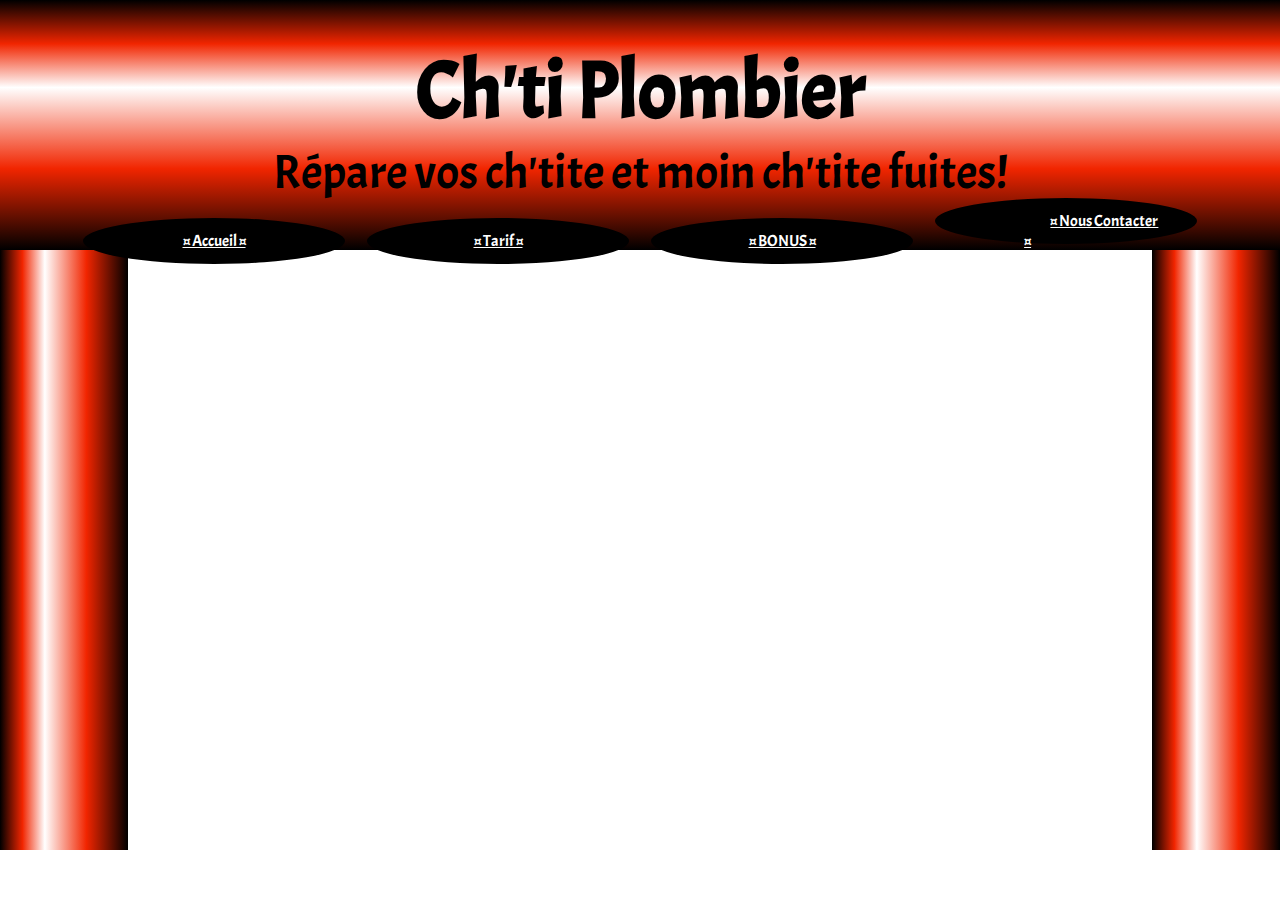
==== contact.html @ 91c2fd3a "index html & design css" ====
<!DOCTYPE html>
<html>
  <head>
    <meta charset="utf-8">
    <title>Plomberie Personnalisée</title>
    <link rel="stylesheet" href="css/style.css">
    <link rel="icon" type="image/png" href="img/favicon.ico" />
    <link href="https://fonts.googleapis.com/css?family=Acme|Orbitron|VT323" rel="stylesheet">
  </head>

  <body>

    <!-- DEBUT DU HEADER -->

    <header>
      <div class="titre">
      <h1>Ch'ti Plombier</h1>
      <p>Répare vos ch'tite et moin ch'tite fuites!</p>
    </div>


      <!-- DEBUT DE NAV -->
      <nav>
        <ul>
          <li><a href="index.html">&curren; Accueil &curren;</a></li>
          <li><a href="tarif.html">&curren; Tarif &curren;</a></li>
          <li><a href=".html">&curren; BONUS &curren;</a></li>
          <li><a href="contact.html">&curren; Nous Contacter &curren;</a></li>
        </ul>

      </nav>
      <!-- FIN DE NAV -->

    </header>

    <!-- FIN DE HEADER -->

    <!-- ASIDE DECO GAUCHE -->
    <aside class="gauche">

    </aside>
    <!-- FIN ASIDE GAUCHE -->

    <!-- DEBUT DE SECTION -->
    <section>

    </section>
    <!-- FIN  DE SECTION -->

    <!-- ASIDE DECO DROIT -->
    <aside class="droite">

    </aside>
    <!-- FIN ASIDE DROIT -->

  </body>
</html>
---- css/style.css ----
* {
  margin: 0;
  padding: 0;
}

/*COMMON RULES*/
header, footer {
  background-image: linear-gradient( #000 0%, #F12500, #FFF 35%, #F12500, #000 100%);
}
/*END OF COMMON RULES*/

/*HEADER RULES*/

header {
  height: 250px;
  text-align: center;
  font-family: 'Acme', sans-serif;
}

.titre {
  height: 75%;
}

h1 {
  padding-top: 40px;
  font-size: 5em;
}

.titre p {
  font-size: 3em;
}

nav li {
  display: inline-block;
  margin: 10px 10px;
  padding-top: 10px;
  width: 20%;
  border-style: solid;
  border-radius: 100%;
  height: 30px;
  background-color: black;
}

nav li:hover {
  background-color: #F12500;
  border-color: #F12500;
}

nav a {
  margin: 30%;
  color: white;
}

/*END OF HEADER RULES*/

/*DECO DROITE GAUCHE*/

.gauche, .droite {
  width: 10%;
  height: 600px;
  background-image: linear-gradient(90deg, #000 0%, #F12500, #FFF 35%, #F12500, #000 100%);
}

.gauche {
  float: left;
}

.droite {
  float: right;
}

.gauche, .droite, .main {
  display: inline-block;
}
/*FIN DECO DROITE GAUCHE*/

/*MAIN RULES*/

.main {
  width: 80%;
  font-family: 'Orbitron', sans-serif;
}

.logo {
  width: 20%;
  height: 20%;
  margin: 0 4%;
}

.logo img {
  max-width: 100%;
  max-height: 100%;
}

    /*ARTICLE DU MAIN*/

.presentation {
  width: 70%;
}

.presentation h2, .presentation p {
  margin: 30px 0;
}

.presentation, .logo, .service, .avantage {
  display: inline-block;
}

.nom, .bonus {
  font-weight: bold;
  font-size: 1.5em;
}

.service, .avantage {
  width: 40%;
  margin: 40px;
}

.main ul {
  text-align: center;
  list-style: none;
}

.main li {
  text-align: left;
  margin-left: 60px;
}
/*FIN ARTICLE MAIN*/

footer {
  height: 60px;
}
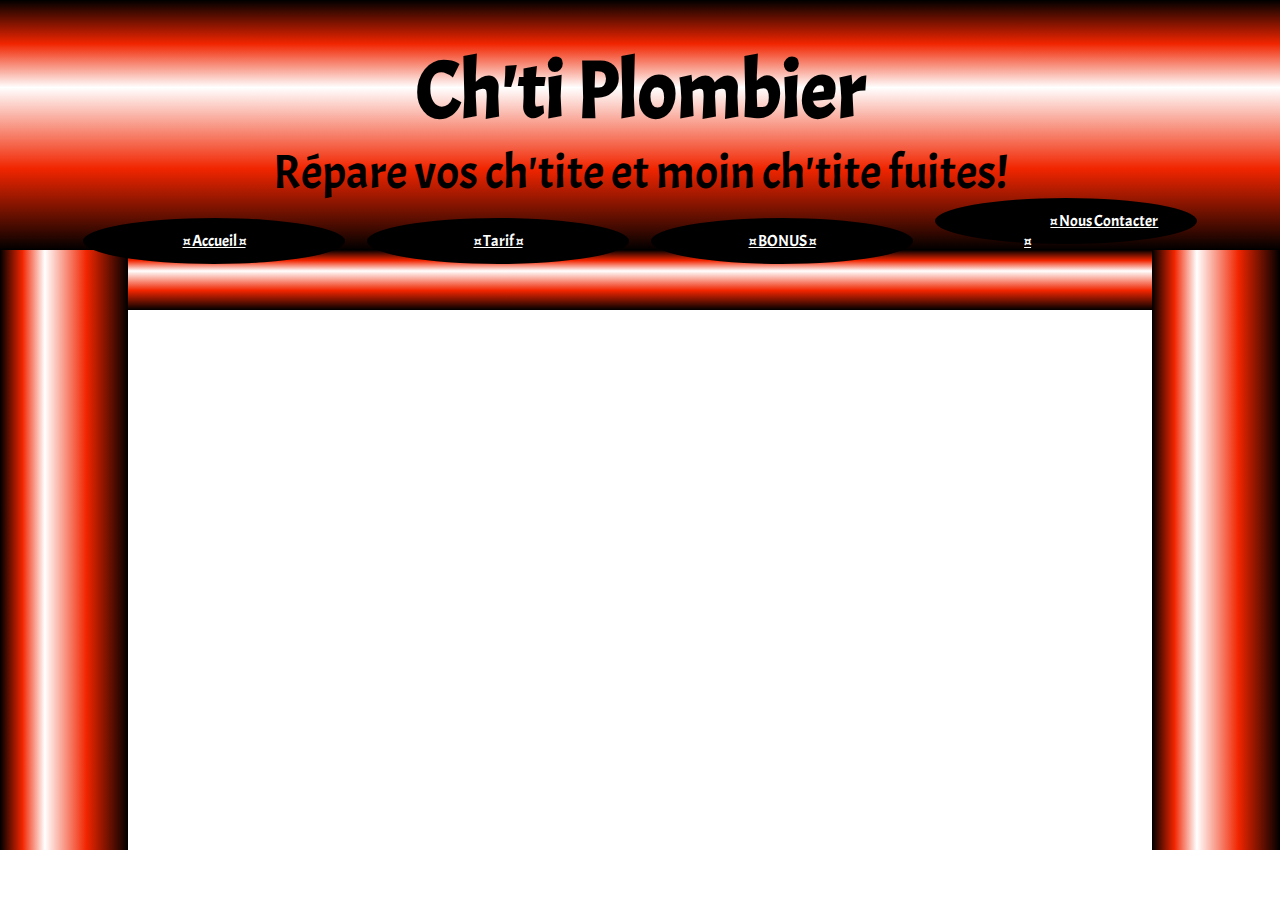
==== commit 7430aa42: "tarif html" ====
--- a/contact.html
+++ b/contact.html
@@ -2,7 +2,7 @@
 <html>
   <head>
     <meta charset="utf-8">
-    <title>Plomberie Personnalisée</title>
+    <title>Plomberie Personnalisée | Contacts</title>
     <link rel="stylesheet" href="css/style.css">
     <link rel="icon" type="image/png" href="img/favicon.ico" />
     <link href="https://fonts.googleapis.com/css?family=Acme|Orbitron|VT323" rel="stylesheet">
@@ -53,5 +53,10 @@
     </aside>
     <!-- FIN ASIDE DROIT -->
 
+    <footer>
+      <a href="#"><i class="fa fa-facebook-official" style="font-size:60px;color:black"></i></a>
+      <a href="#"><i class="fa fa-twitter-square" style="font-size:60px;color:black"></i></a>
+    </footer>
+
   </body>
 </html>
--- a/css/style.css
+++ b/css/style.css
@@ -76,7 +76,7 @@
 
 /*MAIN RULES*/
 
-.main {
+.main, .tarif {
   width: 80%;
   font-family: 'Orbitron', sans-serif;
 }
@@ -127,6 +127,50 @@
 }
 /*FIN ARTICLE MAIN*/
 
+/*FOOTER*/
+
 footer {
   height: 60px;
+  text-align: center;
 }
+
+footer a {
+  margin: 0 20px;
+}
+
+/*FIN DE FOOTER*/
+
+/*TABLEAU*/
+
+.tarif {
+  display: inline-block;
+  /*background-color: grey;*/
+  text-align: center;
+}
+
+.tarif h2 {
+  margin-top: 50px;
+}
+
+.table{
+}
+
+table {
+  border-collapse: collapse;
+  /*background-color: blue;*/
+  margin: 50px auto 190px auto;
+}
+
+th, td {
+  border: 1px solid black;
+  height: 30px;
+  /*margin: 20px;*/
+  width: 200px;
+}
+
+td {
+  /*background-color: green;*/
+}
+
+tr {
+}
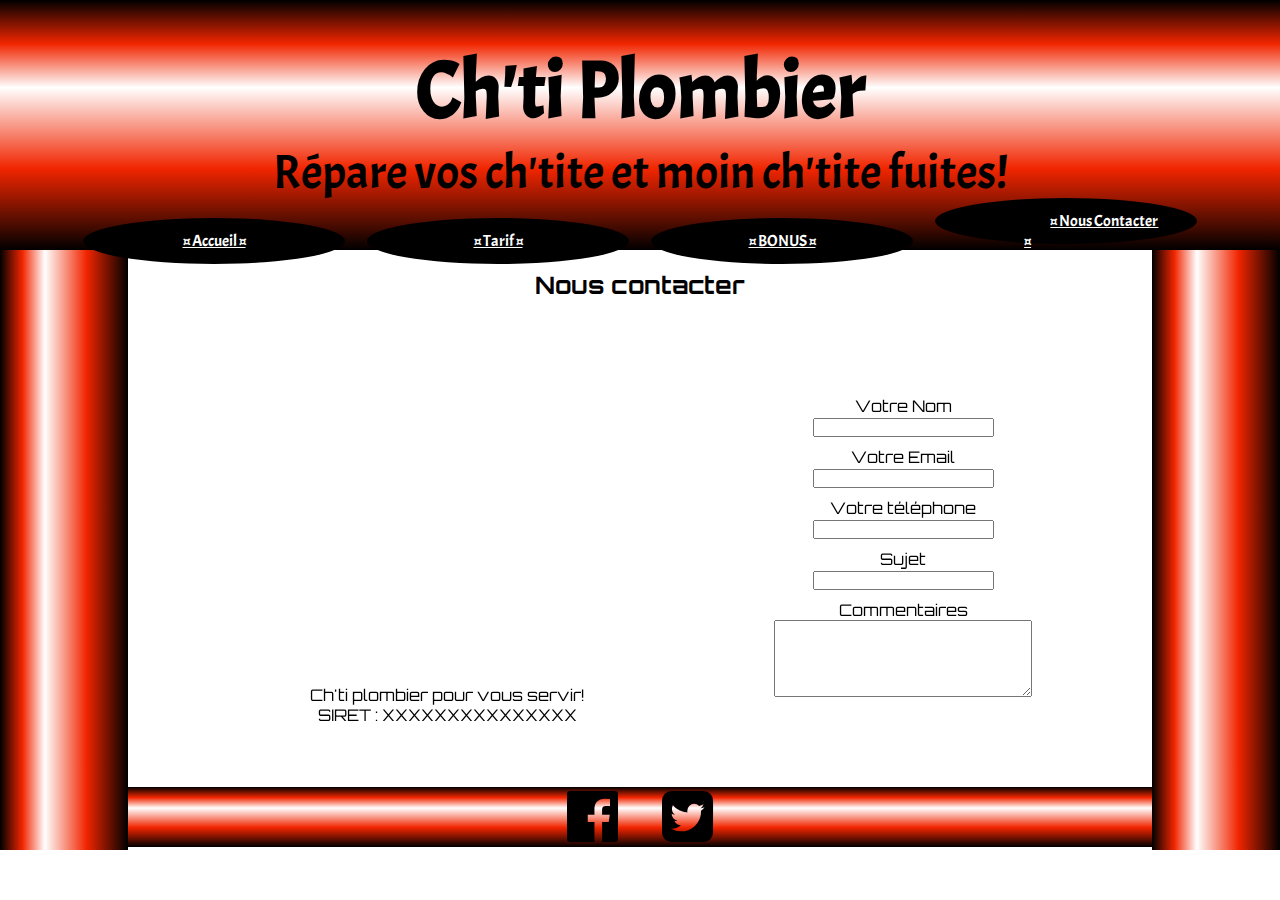
==== commit ae56a502: "contact html" ====
--- a/contact.html
+++ b/contact.html
@@ -6,6 +6,7 @@
     <link rel="stylesheet" href="css/style.css">
     <link rel="icon" type="image/png" href="img/favicon.ico" />
     <link href="https://fonts.googleapis.com/css?family=Acme|Orbitron|VT323" rel="stylesheet">
+    <link rel="stylesheet" href="https://cdnjs.cloudflare.com/ajax/libs/font-awesome/4.7.0/css/font-awesome.min.css">
   </head>
 
   <body>
@@ -42,7 +43,38 @@
     <!-- FIN ASIDE GAUCHE -->
 
     <!-- DEBUT DE SECTION -->
-    <section>
+    <section class="contact">
+      <h2>Nous contacter</h2>
+
+      <article class="map">
+        <figure>
+          <iframe src="https://www.google.com/maps/embed?pb=!1m18!1m12!1m3!1d2528.4761484101664!2d3.189543515739506!3d50.67398617950678!2m3!1f0!2f0!3f0!3m2!1i1024!2i768!4f13.1!3m3!1m2!1s0x47c3287c59c98277%3A0xb94f7f54b271bd84!2s94+Rue+L%C3%A9on+Marlot%2C+59100+Roubaix!5e0!3m2!1sfr!2sfr!4v1490015592507" width="400" height="300" frameborder="0" style="border:0" allowfullscreen></iframe>
+        </figure>
+        <p>Ch'ti plombier pour vous servir!</p>
+        <p>SIRET : XXXXXXXXXXXXXXX</p>
+      </article>
+
+
+
+      <article class="formulaire">
+        <form class="" method="post" action="contact.html">
+          <p><label for="nom">Votre Nom</label><br><input type="text" name="nom" id="nom"></p>
+        </form>
+        <form class="" method="post" action="contact.html">
+          <p><label for="email">Votre Email</label><br><input type="email" name="email" id="email"></p>
+        </form>
+        <form class="" method="post" action="contact.html">
+          <p><label for="tel">Votre téléphone</label><br><input type="tel" name="tel" id="tel"></p>
+        </form>
+        <form class="" method="post" action="contact.html">
+          <p><label for="sujet">Sujet</label><br><input type="text" name="sujet" id="sujet"></p>
+        </form>
+        <form class="" method="post" action="contact.html">
+          <p><label for="comm">Commentaires</label><br><textarea name="comm" id="comm" rows="5" cols="30"></textarea></p>
+        </form>
+
+      </article>
+
 
     </section>
     <!-- FIN  DE SECTION -->
--- a/css/style.css
+++ b/css/style.css
@@ -7,6 +7,12 @@
 header, footer {
   background-image: linear-gradient( #000 0%, #F12500, #FFF 35%, #F12500, #000 100%);
 }
+
+.main, .tarif, .contact {
+  width: 80%;
+  font-family: 'Orbitron', sans-serif;
+}
+
 /*END OF COMMON RULES*/
 
 /*HEADER RULES*/
@@ -76,11 +82,6 @@
 
 /*MAIN RULES*/
 
-.main, .tarif {
-  width: 80%;
-  font-family: 'Orbitron', sans-serif;
-}
-
 .logo {
   width: 20%;
   height: 20%;
@@ -94,16 +95,16 @@
 
     /*ARTICLE DU MAIN*/
 
+.presentation, .logo, .service, .avantage {
+  display: inline-block;
+}
+
 .presentation {
   width: 70%;
 }
 
 .presentation h2, .presentation p {
   margin: 30px 0;
-}
-
-.presentation, .logo, .service, .avantage {
-  display: inline-block;
 }
 
 .nom, .bonus {
@@ -127,6 +128,54 @@
 }
 /*FIN ARTICLE MAIN*/
 
+
+/*TABLEAU TARIF*/
+
+.tarif {
+  display: inline-block;
+  text-align: center;
+}
+
+.tarif h2 {
+  margin-top: 50px;
+}
+
+table {
+  border-collapse: collapse;
+  margin: 50px auto 190px auto;
+}
+
+th, td {
+  border: 1px solid black;
+  height: 30px;
+  width: 200px;
+}
+
+/*FIN TABLEAU TARIF*/
+
+/*FORMULAIR DE CONTACT*/
+
+.contact {
+  display: inline-block;
+  text-align: center;
+}
+
+.contact h2 {
+  margin: 20px ;
+}
+
+.map, .formulaire {
+  display: inline-block;
+  vertical-align: middle;
+  margin: 6%;
+}
+
+form {
+  margin-bottom: 10px;
+}
+
+/*FIN DE FORMULAIR DE CONTACT*/
+
 /*FOOTER*/
 
 footer {
@@ -139,38 +188,3 @@
 }
 
 /*FIN DE FOOTER*/
-
-/*TABLEAU*/
-
-.tarif {
-  display: inline-block;
-  /*background-color: grey;*/
-  text-align: center;
-}
-
-.tarif h2 {
-  margin-top: 50px;
-}
-
-.table{
-}
-
-table {
-  border-collapse: collapse;
-  /*background-color: blue;*/
-  margin: 50px auto 190px auto;
-}
-
-th, td {
-  border: 1px solid black;
-  height: 30px;
-  /*margin: 20px;*/
-  width: 200px;
-}
-
-td {
-  /*background-color: green;*/
-}
-
-tr {
-}
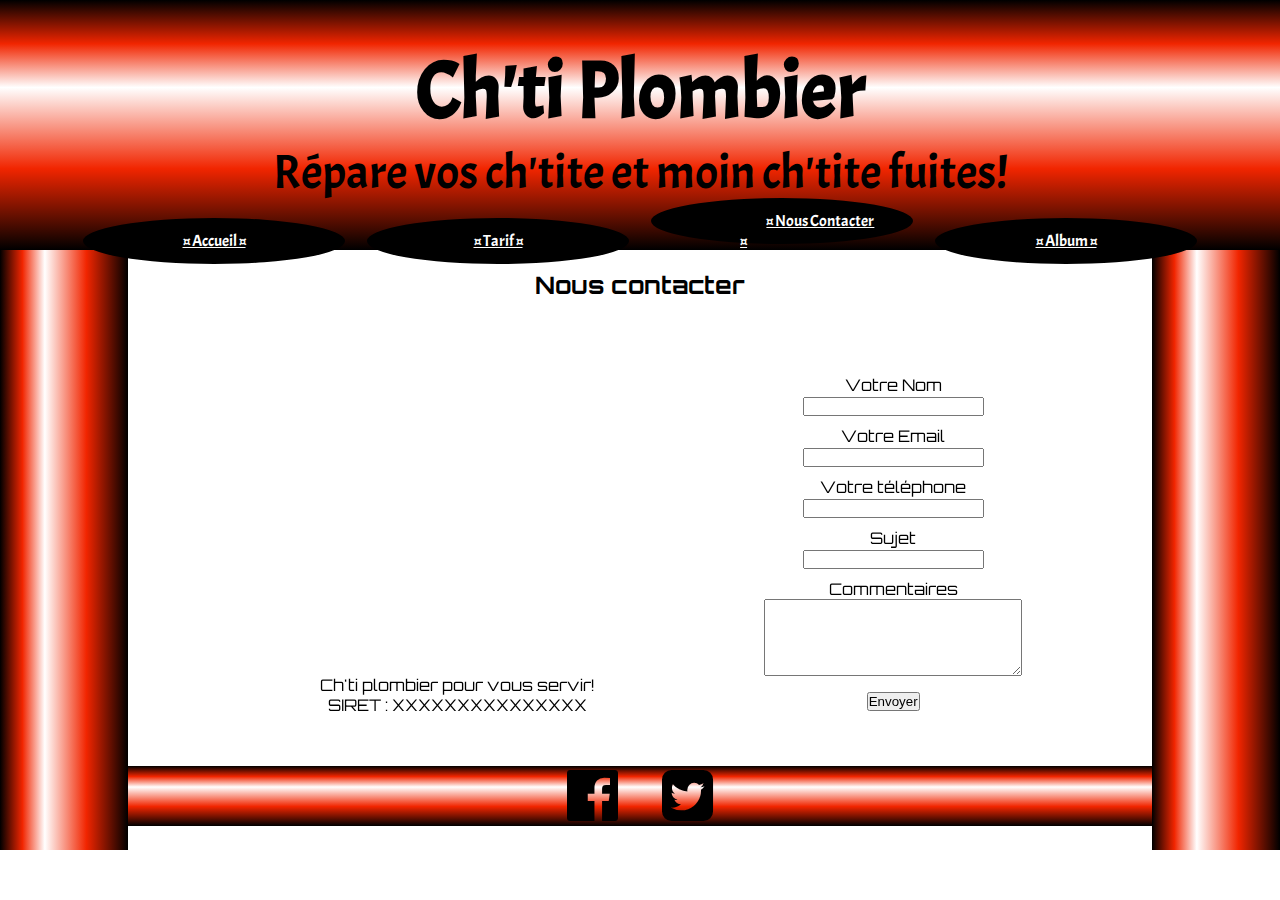
==== commit d88add0f: "last commit" ====
--- a/contact.html
+++ b/contact.html
@@ -25,8 +25,8 @@
         <ul>
           <li><a href="index.html">&curren; Accueil &curren;</a></li>
           <li><a href="tarif.html">&curren; Tarif &curren;</a></li>
-          <li><a href=".html">&curren; BONUS &curren;</a></li>
           <li><a href="contact.html">&curren; Nous Contacter &curren;</a></li>
+          <li><a href="album.html">&curren; Album &curren;</a></li>
         </ul>
 
       </nav>
@@ -72,6 +72,7 @@
         <form class="" method="post" action="contact.html">
           <p><label for="comm">Commentaires</label><br><textarea name="comm" id="comm" rows="5" cols="30"></textarea></p>
         </form>
+        <input type="submit" value="Envoyer" />
 
       </article>
 
--- a/css/style.css
+++ b/css/style.css
@@ -8,7 +8,7 @@
   background-image: linear-gradient( #000 0%, #F12500, #FFF 35%, #F12500, #000 100%);
 }
 
-.main, .tarif, .contact {
+.main, .tarif, .contact, .album {
   width: 80%;
   font-family: 'Orbitron', sans-serif;
 }
@@ -67,6 +67,10 @@
   background-image: linear-gradient(90deg, #000 0%, #F12500, #FFF 35%, #F12500, #000 100%);
 }
 
+#deco {
+  height: 1170px;
+}
+
 .gauche {
   float: left;
 }
@@ -167,7 +171,7 @@
 .map, .formulaire {
   display: inline-block;
   vertical-align: middle;
-  margin: 6%;
+  margin: 5%;
 }
 
 form {
@@ -176,6 +180,33 @@
 
 /*FIN DE FORMULAIR DE CONTACT*/
 
+/*ALBUM*/
+
+.album, .album article {
+  text-align: center;
+  display: inline-block;
+}
+
+.album h2 {
+  margin: 30px;
+}
+
+.album article {
+  width: 40%;
+  margin: 20px;
+  vertical-align: top;
+  /*border: 1px solid;*/
+}
+
+.album figure {
+  max-width: 100%;
+}
+
+.album img {
+  width: 100%;
+}
+/*ALBUM*/
+
 /*FOOTER*/
 
 footer {
